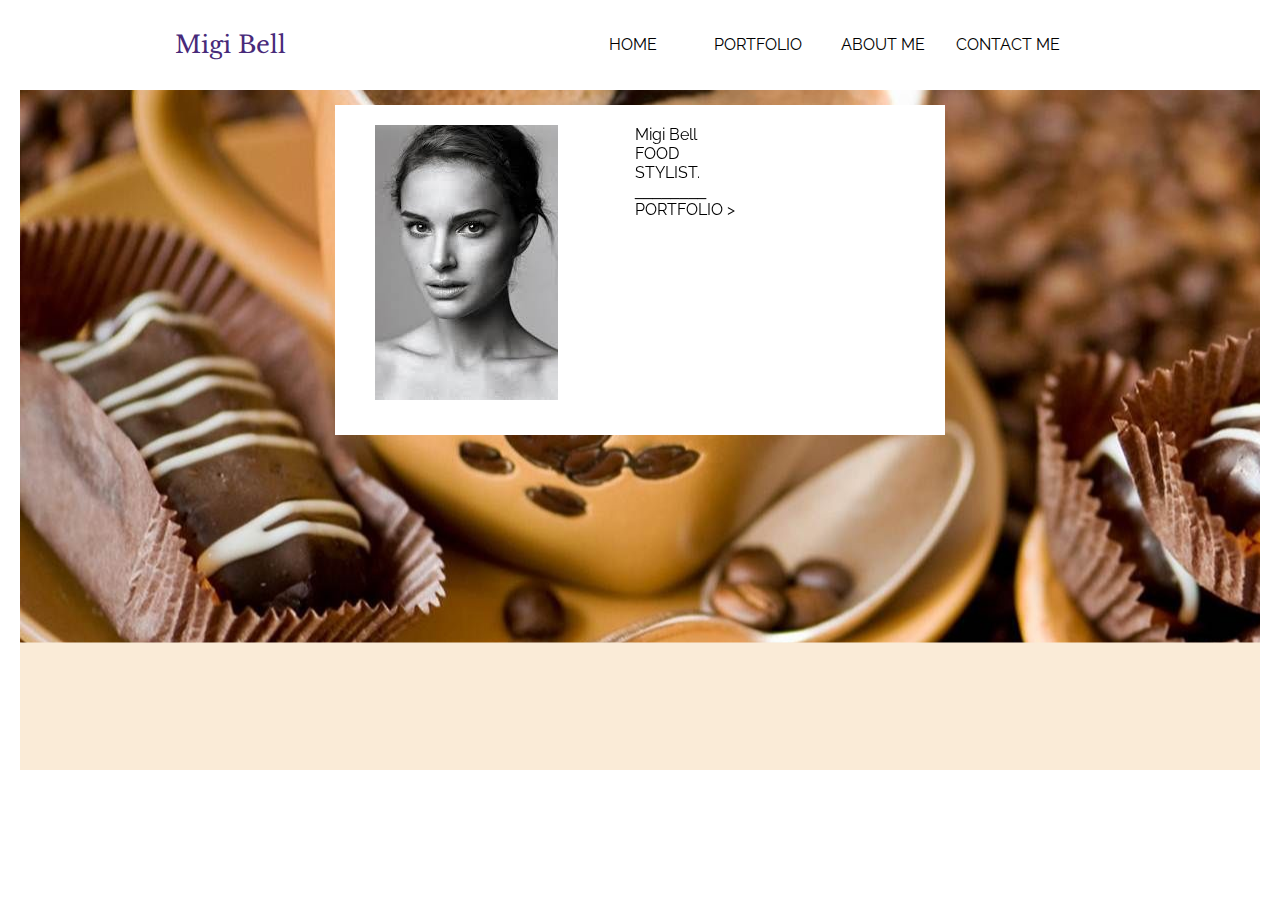
==== home.html @ 7b2dfd3c "finish layout" ====
<!DOCTYPE html>
<html>
<head>
    <meta charset="utf-8">
    <meta name="viewport" content="width=device-width">
    <title>Homepage</title>
    <link href="https://fonts.googleapis.com/css?family=Libre+Baskerville|Raleway&display=swap" rel="stylesheet">
    <style>

        * {
            margin:0;
            padding:0;
        }

        .center{
            width: 1240px;
            margin: auto;
        }

        body, html {
            overflow: hidden;
            font-family: 'Raleway', sans-serif;
        }

        ul {
            list-style: none;
        }

        .parallax {
            height: 100vh;
            overflow-x: hidden;
            overflow-y: auto;
            perspective: 1px;
            position: relative;
            top: -130px;
        }

        .parallax__group {
            position: relative;
            height: 100vh;
            transform-style: preserve-3d;
        }

        .parallax__layer {
            position: absolute;
            top: 0;
            left: 0;
            right: 0;
            bottom: 0;
        }

        .group1 {
            z-index: 3;
        }

        .group2 {
            z-index: 5;
        }

        .group3 {
            z-index: 4;
        }

        .group4 {
            z-index: 5;
        }

        .header, .name, .nav {
            height: 90px;
        }

        .header {
            background-color: white;
            position: fixed;
            top: 0;
            left: 50%;
            transform: translateX(-50%);
            z-index: 6;
        }

       .name {
            float: left;
            font-family: "Libre Baskerville", serif;
            color: rgb(72, 42, 122);
            text-align: center;
            line-height: 90px;
            position: absolute;
            left: 155px;
            font-size: 24px;
        }

        .nav {
            float: right;
            line-height: 90px;
            position: absolute;
            right: 190px;
            width: 500px;
        }

        .nav ul{
            display: flex;
        }

        .nav ul li {
            float: left;
            flex: 1;
            text-align: center;

        }

        .face {
            background-color: white;
            width: 610px;
            height: 330px;
            z-index: 4;
            position: absolute;
            top:-400px;
            transform: translateZ(-3px) scale(4);
        }

        .face .photo {
            position: absolute;
            left: 40px;
            top: 20px;
        }

        .text {
            position: absolute;
            top: 20px;
            left: 300px;
        }

        .text span{
            display: block;
        }

        .coffee2 {
            height:860px;
            overflow-x: hidden;
            overflow-y: auto;
            transform: translateZ(-5px) scale(6);
        }

        .projects{
            background-color: antiquewhite;
            height:740px;
            position: absolute;
            top: 1950px;
            transform: translateZ(-3px) scale(4);
        }

        .coffee1{
            height:600px;
            position: absolute;
            top: 2940px;
            transform: translateZ(-5px) scale(7);
        }

        .footer{
            height:1240px;
            background-color: cadetblue;
            transform: translateZ(-3px) scale(4);
            position: absolute;
            top: 5240px;
        }
    </style>
</head>

<body>

<div class="header center">
    <div class="name">Migi Bell</div>
    <div class="nav">
        <ul>
            <li>HOME</li>
            <li>PORTFOLIO</li>
            <li>ABOUT ME</li>
            <li>CONTACT ME</li>
        </ul>
    </div>
</div>

<div class="parallax center">
    <div class="group1 parallax__group">
        <div class="parallax__layer face center">
            <div class="photo">
                <img src="face.jpg" alt="face" />
            </div>
            <div class="text">
                <span>Migi Bell</span>
                <span>FOOD</span>
                <span>STYLIST.</span>
                <span style="font-family: Arial">________</span>
                <span>PORTFOLIO ></span>
            </div>
        </div>
        <div class="parallax__layer coffee2">
            <img src="coffee2.jpg">
        </div>
    </div>
    <div class="group2 parallax__group">
        <div class="parallax__layer projects">
            <div class="a"></div>
            <div class="b"></div>
            <div class="c"></div>
        </div>
    </div>
    <div class="group3 parallax__group">
        <div class="parallax__layer coffee1">
            <img src="coffee1.jpg">
        </div>
    </div>
    <div class="group4 parallax__group">
        <div class="parallax__layer footer">
        </div>
    </div>
</div>

</body>
</html>
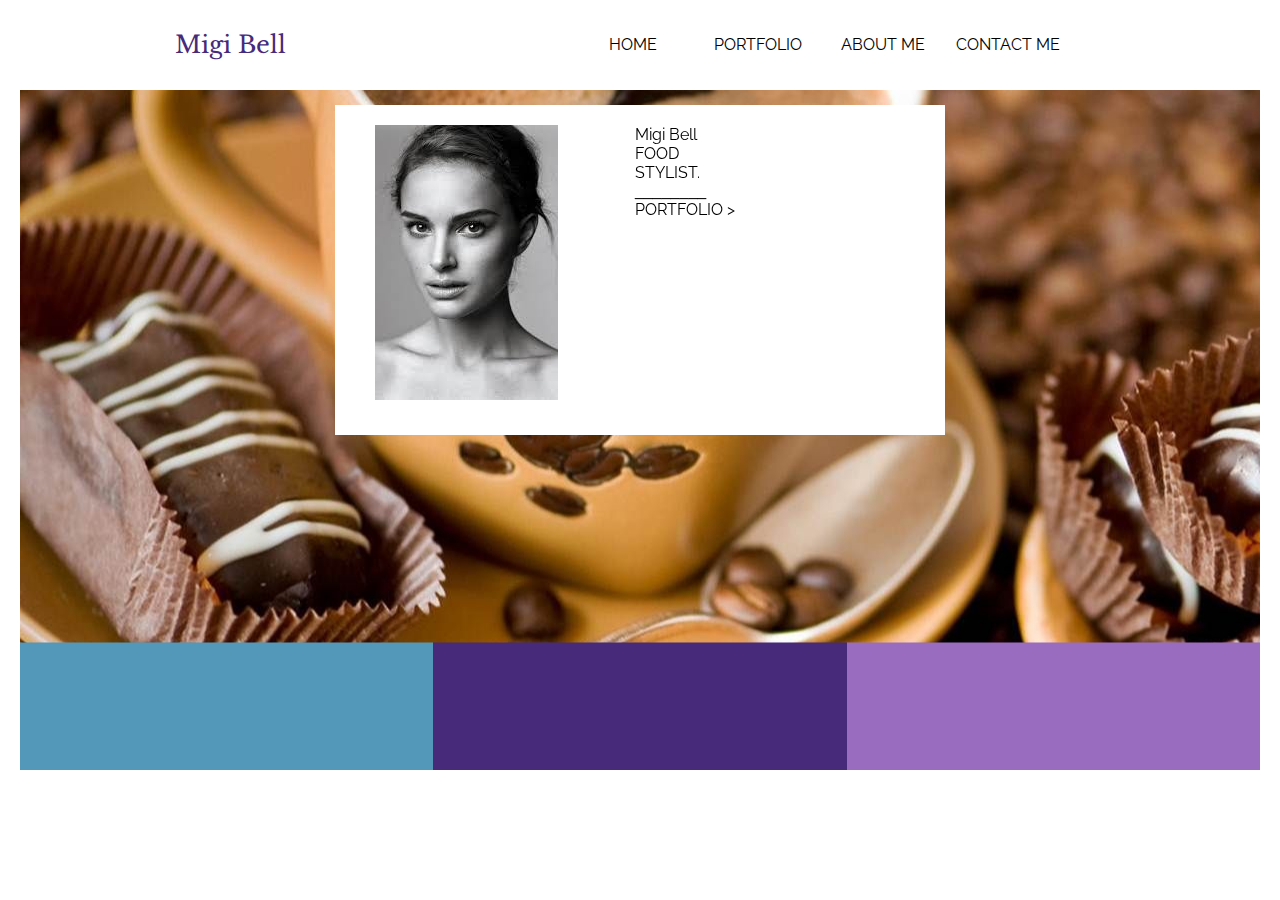
==== commit b88098f2: "modify home.html" ====
--- a/home.html
+++ b/home.html
@@ -142,11 +142,29 @@
         }
 
         .projects{
-            background-color: antiquewhite;
             height:740px;
             position: absolute;
             top: 1950px;
             transform: translateZ(-3px) scale(4);
+
+        }
+
+       .projects div{
+            display: inline-block;
+           position:relative;
+            width: 33.333%;
+            float:left;
+            height:100%;
+        }
+       .projects div .firstline{
+           position:absolute;
+           top:330px;
+           left:60px;
+       }
+        .projects div .secondline{
+            position:absolute;
+            top:355px;
+            left:60px;
         }
 
         .coffee1{
@@ -156,9 +174,52 @@
             transform: translateZ(-5px) scale(7);
         }
 
+        .hello{
+            position:relative;
+            height:660px;
+            background-color: rgb(72,42,122);
+        }
+
+        .contact{
+            background-color: white;
+            width:100%;
+            height:585px;
+        }
+
+        .contact ul li{
+            display: inline-block;
+        }
+
+        input[type = text]{
+            width:350px;
+            box-sizing: border-box;
+            border: 2px solid darkslateblue;
+        }
+
+        textarea{
+            width: 350px;
+            height:200px;
+            resize:none;
+            box-sizing: border-box;
+            border: 2px solid darkslateblue;
+        }
+        input[type=submit] {
+            background-color:darkslateblue;
+            color: white;
+            padding: 12px ;
+            border: none;
+            cursor: pointer;
+            float: right;
+        }
+
+        input[type=submit]:hover {
+            background-color: darkslateblue;
+        }
+
+
         .footer{
             height:1240px;
-            background-color: cadetblue;
+           
             transform: translateZ(-3px) scale(4);
             position: absolute;
             top: 5240px;
@@ -200,9 +261,21 @@
     </div>
     <div class="group2 parallax__group">
         <div class="parallax__layer projects">
-            <div class="a"></div>
-            <div class="b"></div>
-            <div class="c"></div>
+
+                <div class="a" style="background-color: rgb(83,152,184)">
+                    <span class="firstline">PROJECTS</span>
+                    <span class="secondline">PROJECTS ></span>
+                </div>
+                <div class="b" style="background-color: rgb(72,42,122)">
+                    <span class="firstline">PROJECTS</span>
+                    <span class="secondline">EDITORIAL ></span>
+
+                </div>
+                <div class="c" style="background-color: rgb(153,108,192)">
+                    <span class="firstline">PROJECTS</span>
+                    <span class="secondline">INNOVATIVE ></span>
+
+                </div>
         </div>
     </div>
     <div class="group3 parallax__group">
@@ -212,6 +285,35 @@
     </div>
     <div class="group4 parallax__group">
         <div class="parallax__layer footer">
+            <div class="hello">
+                <span style="position: absolute; left:153px; top:195px;color:white;">-Hello-</span>
+                <span style="position: absolute; top: 245px; left:153px; color:white;">Lorem ipsum dolor sit amet, consectetur adipiscing elit, sed do eiusmod tempor incididunt ut labore et dolore
+                    magna aliqua.</span>
+            </div>
+
+            <div class="contact">
+                <ul>
+                    <li>
+                        -Get In Touch-
+                        <h1>Contact Me</h1>
+                        700 Morey Francois Street, San Francisco, CA 94148 <br>
+                        info@lorem.com | Tel:123-555-1212
+                        <br><br>
+                        © 2023 by Migi Bell.
+                    </li>
+                    <li class="infoform">
+                        <form>
+                            <input type="text" name="name" placeholder="Name"><br>
+                            <input type="text" name="email" placeholder="Email"><br>
+                            <input type="text" name="firstname" placeholder="Phone"><br>
+                            <textarea name="message" placeholder="Type your message here..."></textarea></form>
+                        <br>
+                        <input type="submit" value="Submit">
+                        </form>
+                    </li>
+                </ul>
+            </div>
+
         </div>
     </div>
 </div>
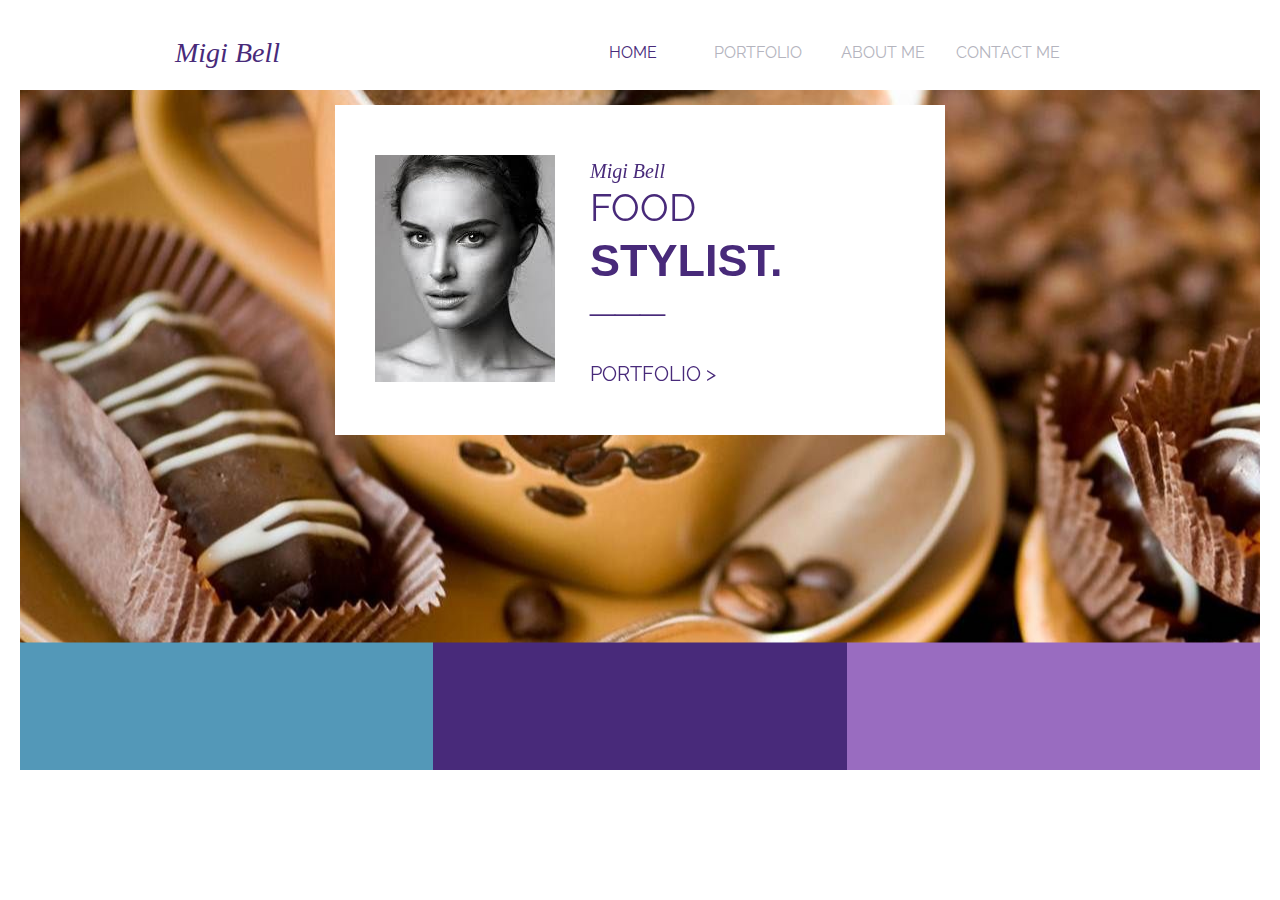
==== commit d65bab4f: "almost finished" ====
--- a/home.html
+++ b/home.html
@@ -18,8 +18,10 @@
         }
 
         body, html {
+
             overflow: hidden;
             font-family: 'Raleway', sans-serif;
+            scrollbar-width:none;
         }
 
         ul {
@@ -80,18 +82,19 @@
 
        .name {
             float: left;
-            font-family: "Libre Baskerville", serif;
+            font-family:serif;
+           font-style:oblique;
             color: rgb(72, 42, 122);
             text-align: center;
-            line-height: 90px;
+            line-height: 105px;
             position: absolute;
             left: 155px;
-            font-size: 24px;
+            font-size: 28px;
         }
 
         .nav {
             float: right;
-            line-height: 90px;
+            line-height: 105px;
             position: absolute;
             right: 190px;
             width: 500px;
@@ -105,6 +108,9 @@
             float: left;
             flex: 1;
             text-align: center;
+            font-family: 'Raleway', sans-serif;
+            font-size: 16px;
+            color:rgb(180,180,190);
 
         }
 
@@ -121,13 +127,17 @@
         .face .photo {
             position: absolute;
             left: 40px;
-            top: 20px;
+            top: 50px;
+            width:180px;
+            height:227px;
+            overflow: hidden;
         }
 
         .text {
             position: absolute;
-            top: 20px;
-            left: 300px;
+            top: 50px;
+            left:255px;
+            float:left;
         }
 
         .text span{
@@ -160,17 +170,23 @@
            position:absolute;
            top:330px;
            left:60px;
+           font-size: 16px;
+           color:white;
        }
         .projects div .secondline{
             position:absolute;
             top:355px;
             left:60px;
+            font-size:26px;
+            font-weight:bolder;
+            color:white;
         }
 
         .coffee1{
-            height:600px;
+            height:500px;
             position: absolute;
             top: 2940px;
+            left: -500px;
             transform: translateZ(-5px) scale(7);
         }
 
@@ -191,35 +207,58 @@
         }
 
         input[type = text]{
-            width:350px;
+            position:absolute;
+            left:615px;
+            width:470px;
             box-sizing: border-box;
-            border: 2px solid darkslateblue;
+            border: 1.8px solid rgb(72,42,122);
+            font-family: 'Raleway', sans-serif;
+            font-size: 16px;
+            color:rgb(72,42,122);
+            font-weight: 600;
         }
 
         textarea{
-            width: 350px;
-            height:200px;
+            position:absolute;
+            left:615px;
+            width: 470px;
+            height:128px;
             resize:none;
             box-sizing: border-box;
-            border: 2px solid darkslateblue;
-        }
+            border: 1.8px solid rgb(72,42,122);
+            top:1042px;
+            font-size: 16px;
+            font-family: 'Raleway', sans-serif;
+            color:rgb(72,42,122);
+            font-weight: 600;
+        }
+
         input[type=submit] {
-            background-color:darkslateblue;
+            background-color:rgb(72,42,122);
             color: white;
             padding: 12px ;
             border: none;
             cursor: pointer;
             float: right;
+            left:980px;
+            position:absolute;
+            top:1178px;
+            width:104px;
+
+
+
         }
 
         input[type=submit]:hover {
-            background-color: darkslateblue;
-        }
-
+            background-color: rgb(72,42,122);
+        }
+
+        .infoform{
+            font-family: 'Raleway', sans-serif;
+        }
 
         .footer{
             height:1240px;
-           
             transform: translateZ(-3px) scale(4);
             position: absolute;
             top: 5240px;
@@ -233,7 +272,7 @@
     <div class="name">Migi Bell</div>
     <div class="nav">
         <ul>
-            <li>HOME</li>
+            <li style="color: rgb(72, 42, 122)">HOME</li>
             <li>PORTFOLIO</li>
             <li>ABOUT ME</li>
             <li>CONTACT ME</li>
@@ -245,14 +284,19 @@
     <div class="group1 parallax__group">
         <div class="parallax__layer face center">
             <div class="photo">
-                <img src="face.jpg" alt="face" />
+                <img style="position:relative; top: -20px"src="face.jpg" alt="face" />
             </div>
             <div class="text">
-                <span>Migi Bell</span>
-                <span>FOOD</span>
-                <span>STYLIST.</span>
-                <span style="font-family: Arial">________</span>
-                <span>PORTFOLIO ></span>
+                <span style="color:rgb(72,42,122); font-family:serif;font-style:oblique;font-size: 20px;position: relative;
+                top: 5px;">Migi Bell</span>
+                <span style="position:absolute; top:30px; font-family: 'Raleway', sans-serif;color: rgb(72,42,122);
+                 font-size: 38px;">FOOD</span>
+                <span style="position: absolute; top:80px; font-family: 'Raleway-Bold',sans-serif;color:rgb(72,42,122);
+                    font-size:45px; font-weight:600 ">STYLIST.</span>
+                <span style="position: absolute; top:115px;font-family: Arial;color:rgb(72,42,122);font-size:45px;font-weight: bold;
+                ">___</span>
+                <span style="position: absolute; top:207px; font-family: 'Raleway', sans-serif;color:rgb(72,42,122);
+                font-size: 20px;">PORTFOLIO&nbsp> </span>
             </div>
         </div>
         <div class="parallax__layer coffee2">
@@ -286,29 +330,29 @@
     <div class="group4 parallax__group">
         <div class="parallax__layer footer">
             <div class="hello">
-                <span style="position: absolute; left:153px; top:195px;color:white;">-Hello-</span>
-                <span style="position: absolute; top: 245px; left:153px; color:white;">Lorem ipsum dolor sit amet, consectetur adipiscing elit, sed do eiusmod tempor incididunt ut labore et dolore
+                <span style="position: absolute; left:153px; top:195px;color:white; font-size:16px; font-weight:bold">- Hello -</span>
+                <span style="position: absolute; top: 245px; left:160px; color:white; font-size:44px;">Lorem ipsum dolor sit amet, consectetur<br> adipiscing elit, sed do eiusmod tempor<br> incididunt ut labore et dolore
                     magna aliqua.</span>
             </div>
 
             <div class="contact">
                 <ul>
                     <li>
-                        -Get In Touch-
-                        <h1>Contact Me</h1>
-                        700 Morey Francois Street, San Francisco, CA 94148 <br>
-                        info@lorem.com | Tel:123-555-1212
+                        <span style="position:absolute; left:153px; top:860px; color:rgb(72,42,122); font-weight:bold; font-size:16px">- Get In Touch -</span>
+                        <Span style="position:absolute; top:900px; left:160px; color:rgb(72,42,122);font-size: 40px">Contact Me</Span>
+                        <span style="position: absolute; top:955px;left:160px; color:rgb(72,42,122);font-size: 16px;">700 Morey Francois Street, San Francisco, CA 94148 </span>
+                        <span style="position:absolute;top:980px; left:160px;color:rgb(72,42,122); font-size:16px;">info@lorem.com | Tel:123-555-1212</span>
                         <br><br>
-                        © 2023 by Migi Bell.
+                        <span style="position:absolute;top:1135px; left:160px;color:rgb(72,42,122); font-size:16px;"> © 2023 by Migi Bell.</span>
                     </li>
                     <li class="infoform">
                         <form>
-                            <input type="text" name="name" placeholder="Name"><br>
-                            <input type="text" name="email" placeholder="Email"><br>
-                            <input type="text" name="firstname" placeholder="Phone"><br>
-                            <textarea name="message" placeholder="Type your message here..."></textarea></form>
+                            <input style="position: absolute; top: 916px; height:34px" class="row1" type="text" name="name" placeholder="   Name"><br>
+                            <input style="position:absolute; top:958px; height:34px;"class="row2"type="text" name="email" placeholder="   Email"><br>
+                            <input style="position:absolute; top:1000px; height:34px;"class ="row3"type="text" name="firstname" placeholder="   Phone"><br>
+                            <textarea class = "row4" name="message" placeholder="   Type your message here..."></textarea>
                         <br>
-                        <input type="submit" value="Submit">
+                        <input type="submit" value="Submit" style="font-family:serif; font-style: italic; font-size:18px" >
                         </form>
                     </li>
                 </ul>
